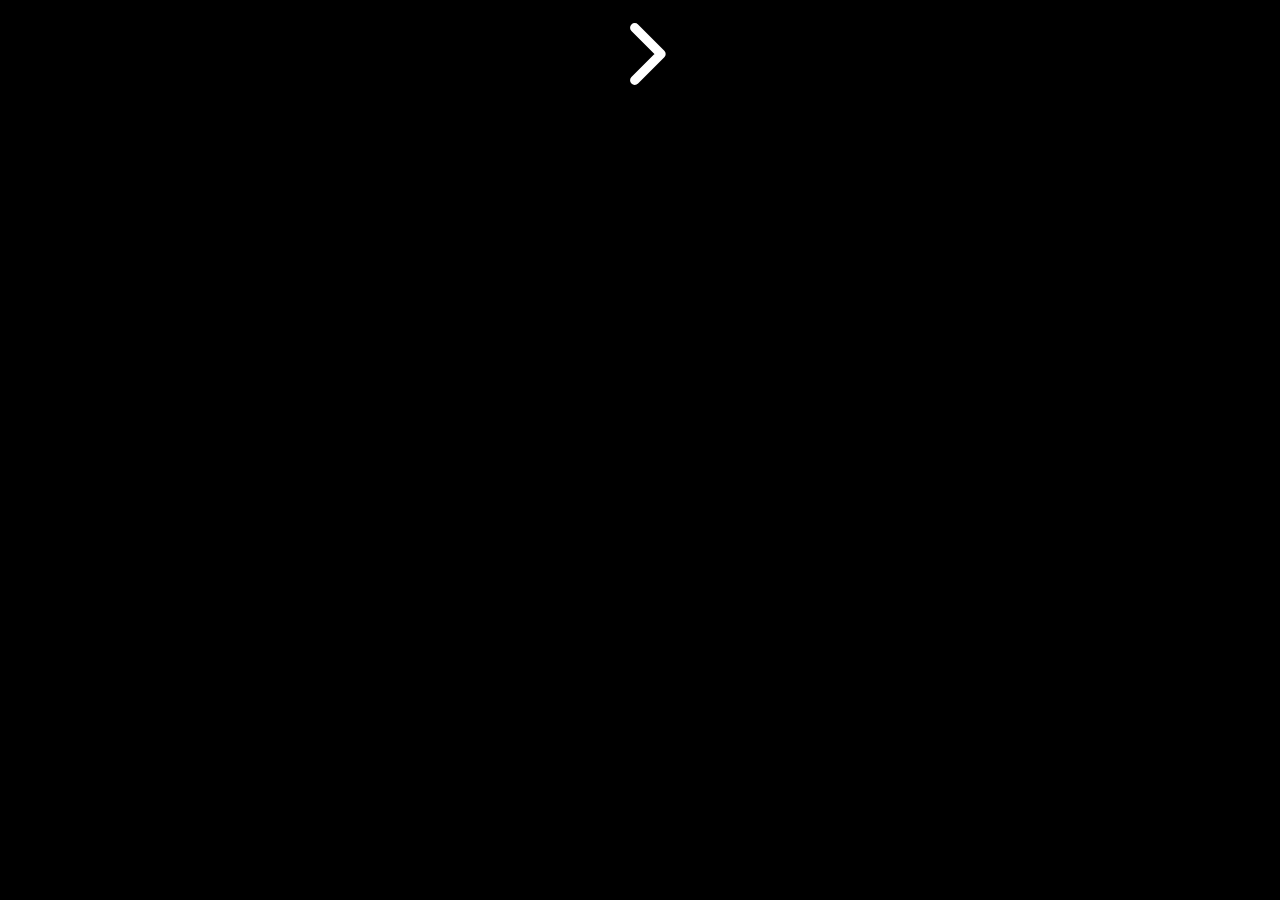
==== Manga.html @ b0c40cb8 "Add files via upload" ====
<!DOCTYPE html>
<html lang="fr">

<head>
    <meta charset="UTF-8">
    <meta name="viewport" content="width=device-width, initial-scale=1.0">
    <link rel="shortcut icon" href="Manga/Favicon Manga.png" type="image/x-icon">
    <link rel="stylesheet" href="Manga.css">
    <script src="Manga.js" defer></script>
    <title>Univers de Sora & Kurohachi</title>
</head>

<body>
    <!-- <div id="coussinet"><img onclick="fermer('patte')" src="Coussinet.svg" alt=""></div> -->
    <div id="manga">
        <button class="nav"><img id="precedent" onclick="re_lecture()" src="cheveron_gauche.svg" alt=""></button>
        <img id="cover" src="Manga/Couvrture Manga.jpeg" alt="">
        <button class="nav"> <img onclick="lecture()" src="cheveron_droite.svg" alt=""></button>
    </div>
</body>

</html>
---- Manga.css ----
body {
    background-color: black;
    display: flex;
    justify-content: center;
    align-items: center;
}

#coussinet {
    display: flex;
    justify-content: flex-end;
    margin: 0%;
    width: 100%;
}

#coussinet img {
    width: 7%;
    cursor: pointer;
}

#manga {
    display: flex;
    justify-content: center;
    align-items: center;
    /* margin-top: 3%; */
}

.nav {
    transition: transform 0.1s ease;
    display: flex;
    align-items: center;
    justify-content: center;
    border: none;
    background: none;
}

.nav img {
    width: 90px;
    cursor: pointer;
}


.nav:hover {
    transform: scale(1.2);
}

#cover {
    width: 53%;
}

#precedent {
    display: none;
}
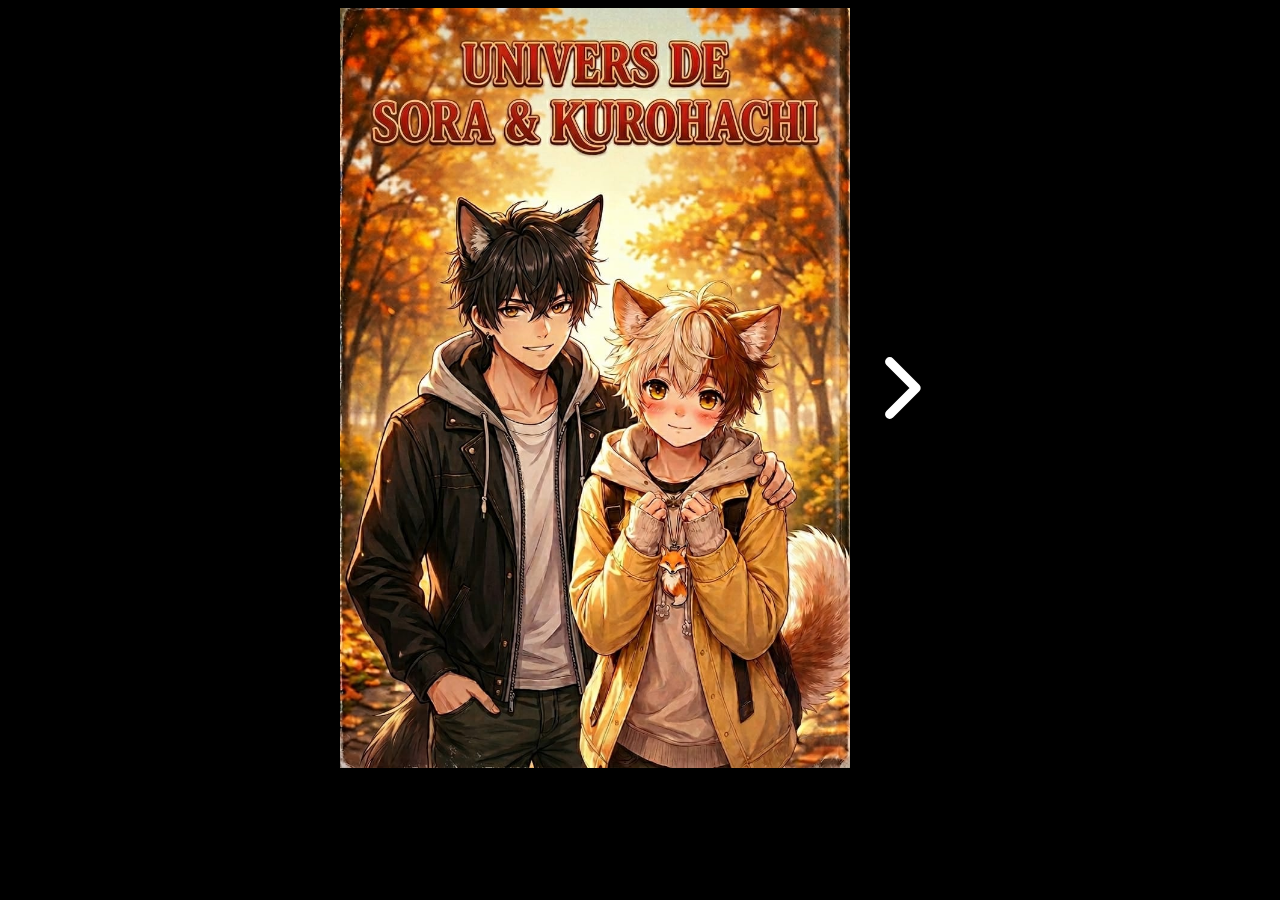
==== commit adb47d95: "Add files via upload" ====
--- a/Manga.html
+++ b/Manga.html
@@ -14,7 +14,7 @@
     <!-- <div id="coussinet"><img onclick="fermer('patte')" src="Coussinet.svg" alt=""></div> -->
     <div id="manga">
         <button class="nav"><img id="precedent" onclick="re_lecture()" src="cheveron_gauche.svg" alt=""></button>
-        <img id="cover" src="Manga/Couvrture Manga.jpeg" alt="">
+        <img id="cover" src="Couvrture Manga.jpeg" alt="">
         <button class="nav"> <img onclick="lecture()" src="cheveron_droite.svg" alt=""></button>
     </div>
 </body>
